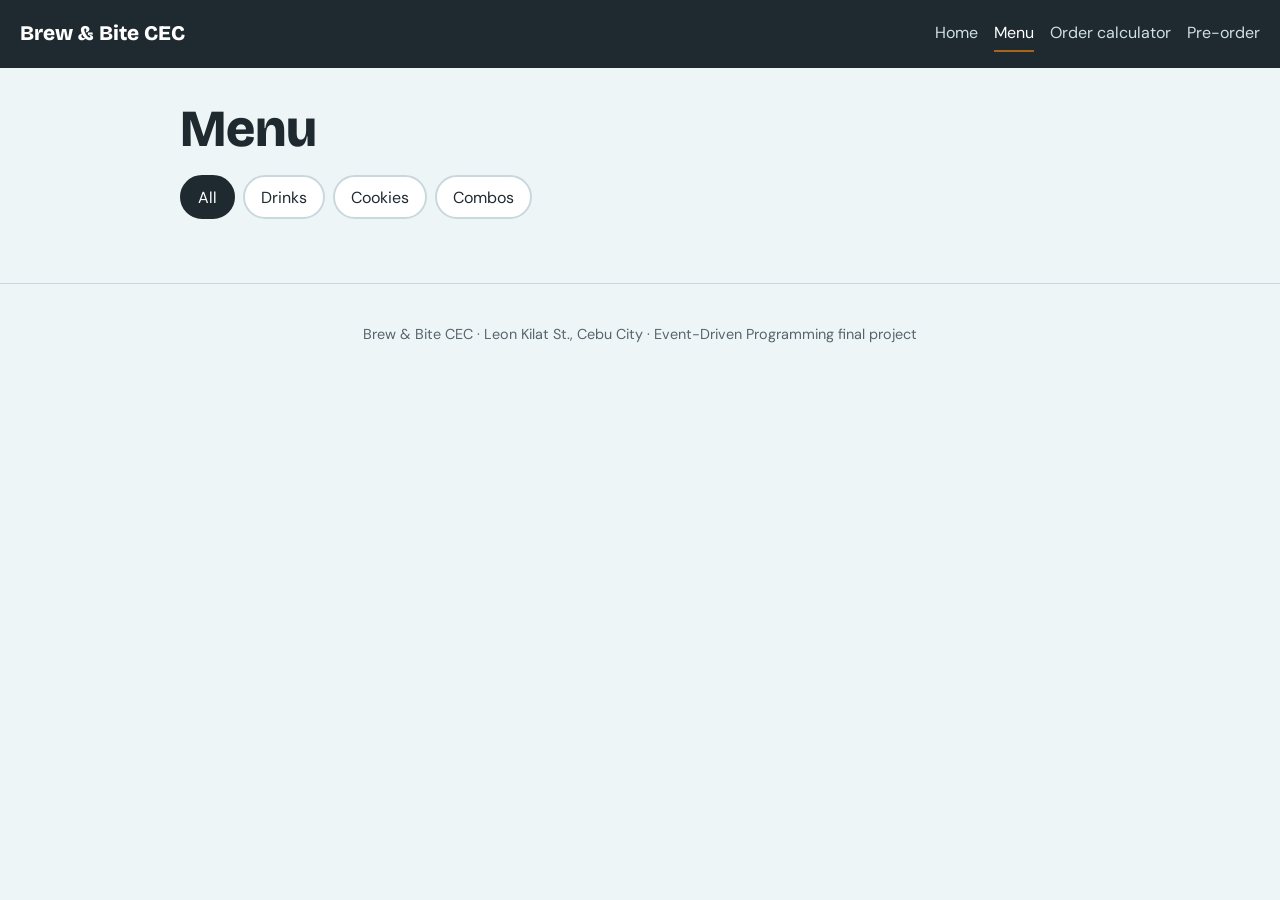
==== menu.html @ 13ae2587 "Add starter project files" ====
<!DOCTYPE html>
<html lang="en">
<head>
  <meta charset="UTF-8">
  <meta name="viewport" content="width=device-width, initial-scale=1">
  <title>Menu | Brew & Bite CEC</title>
  <link rel="preconnect" href="https://fonts.googleapis.com">
  <link rel="preconnect" href="https://fonts.gstatic.com" crossorigin>
  <link href="https://fonts.googleapis.com/css2?family=Bricolage+Grotesque:wght@600;800&family=DM+Sans:wght@400;500;700&display=swap" rel="stylesheet">
  <link rel="stylesheet" href="https://pyscript.net/releases/2024.11.1/core.css">
  <script type="module" src="https://pyscript.net/releases/2024.11.1/core.js"></script>
  <link rel="stylesheet" href="style.css">
</head>
<body>
  <header class="site-header">
    <a class="brand" href="index.html">Brew &amp; Bite CEC</a>
    <nav aria-label="Main">
      <a href="index.html">Home</a>
      <a href="menu.html" aria-current="page">Menu</a>
      <a href="order.html">Order calculator</a>
      <a href="preorder.html">Pre-order</a>
    </nav>
  </header>
  <main>
    <h1>Menu</h1>
    <div class="filters" role="group" aria-label="Filter menu by category">
      <button class="filter-btn active" data-category="All" aria-pressed="true">All</button>
      <button class="filter-btn" data-category="Drinks" aria-pressed="false">Drinks</button>
      <button class="filter-btn" data-category="Cookies" aria-pressed="false">Cookies</button>
      <button class="filter-btn" data-category="Combos" aria-pressed="false">Combos</button>
    </div>
    <p id="menu-count" class="muted" aria-live="polite"></p>
    <div id="menu-grid" class="menu-grid"></div>
  </main>
  <footer class="site-footer">
    <p>Brew &amp; Bite CEC · Leon Kilat St., Cebu City · Event-Driven Programming final project</p>
  </footer>
  <script type="py" src="./menu.py" config="./pyscript.toml"></script>
</body></html>
---- style.css ----
/* Member 5: styling. Palette: frost, cold brew, matcha, caramel. */
:root {
  --frost: #eef5f7;
  --paper: #ffffff;
  --brew: #1f2a30;
  --muted: #55656d;
  --matcha: #3f7a3a;
  --matcha-dark: #2f5e2b;
  --caramel: #a8651a;
  --line: #c9d8de;
  --error: #b3261e;
}
* { box-sizing: border-box; }
html { scroll-behavior: smooth; }
body {
  margin: 0; background: var(--frost); color: var(--brew);
  font-family: "DM Sans", system-ui, sans-serif; line-height: 1.6;
}
h1, h2, h3, .brand { font-family: "Bricolage Grotesque", system-ui, sans-serif; line-height: 1.15; }
a { color: var(--matcha-dark); }
:focus-visible { outline: 3px solid var(--caramel); outline-offset: 2px; }

.site-header {
  display: flex; flex-wrap: wrap; gap: .5rem 1.5rem; align-items: center;
  justify-content: space-between; padding: 1rem 1.25rem;
  background: var(--brew);
}
.brand { color: #fff; text-decoration: none; font-size: 1.3rem; font-weight: 800; }
.site-header nav { display: flex; flex-wrap: wrap; gap: .25rem 1rem; }
.site-header nav a { color: #cfe0e6; text-decoration: none; padding: .25rem 0; }
.site-header nav a[aria-current="page"] { color: #fff; border-bottom: 2px solid var(--caramel); }

main { max-width: 960px; margin: 0 auto; padding: 2rem 1.25rem 3rem; }
main.narrow { max-width: 640px; }
h1 { font-size: clamp(2rem, 6vw, 3.25rem); font-weight: 800; margin: 0 0 1rem; }
h2 { font-size: 1.6rem; margin: 0 0 .75rem; }
.muted { color: var(--muted); }

.hero { padding: 2.5rem 0 1rem; max-width: 40rem; }
.hero p { font-size: 1.15rem; max-width: 34rem; }
.hero-actions { display: flex; flex-wrap: wrap; gap: .75rem; margin: 1.25rem 0; }
.band { border-top: 1px solid var(--line); padding: 1.75rem 0; max-width: 42rem; }
.steps { padding-left: 1.25rem; display: grid; gap: .75rem; }

.btn {
  display: inline-block; font: inherit; font-weight: 700; cursor: pointer;
  padding: .7rem 1.2rem; border-radius: 8px; text-decoration: none;
  border: 2px solid var(--brew); background: transparent; color: var(--brew);
}
.btn:hover { background: #dfeaee; }
.btn.primary { background: var(--matcha); border-color: var(--matcha); color: #fff; }
.btn.primary:hover { background: var(--matcha-dark); border-color: var(--matcha-dark); }

.filters { display: flex; flex-wrap: wrap; gap: .5rem; margin-bottom: .5rem; }
.filter-btn {
  font: inherit; cursor: pointer; padding: .45rem 1rem; border-radius: 999px;
  border: 2px solid var(--line); background: var(--paper); color: var(--brew);
}
.filter-btn.active { background: var(--brew); border-color: var(--brew); color: #fff; }

.menu-grid { display: grid; grid-template-columns: repeat(auto-fill, minmax(250px, 1fr)); gap: 1rem; margin-top: 1rem; }
.menu-item { background: var(--paper); border: 1px solid var(--line); border-radius: 10px; padding: 1.1rem; display: flex; flex-direction: column; gap: .35rem; }
.menu-item h3 { margin: 0; font-size: 1.2rem; }
.menu-item p { margin: 0; color: var(--muted); flex: 1; }
.price { font-weight: 700; color: var(--caramel); }

.order-list { display: grid; gap: .5rem; margin: 1rem 0; }
.order-row { display: flex; align-items: center; justify-content: space-between; gap: 1rem; background: var(--paper); border: 1px solid var(--line); border-radius: 8px; padding: .6rem .9rem; }
.order-row label { display: flex; flex-direction: column; flex: 1; }
.order-row .name { font-weight: 500; }
.order-row input { width: 5rem; }

.field { display: grid; gap: .3rem; margin-bottom: 1rem; font-weight: 500; }
input[type="text"], input[type="number"], select, textarea {
  font: inherit; padding: .6rem .7rem; border: 1px solid var(--muted); border-radius: 6px; background: var(--paper); color: var(--brew);
}
.check { display: flex; gap: .5rem; align-items: center; margin: 1rem 0; }

.totals { margin: 1rem 0; background: var(--paper); border: 1px solid var(--line); border-radius: 8px; padding: .75rem 1rem; }
.totals div { display: flex; justify-content: space-between; padding: .2rem 0; }
.totals dt, .totals dd { margin: 0; }
.totals .grand { border-top: 1px solid var(--line); margin-top: .35rem; padding-top: .5rem; font-weight: 700; font-size: 1.15rem; }

.estimate { font-weight: 700; color: var(--caramel); }
.msg { min-height: 1.4em; margin: .25rem 0 .5rem; }
.msg.error { color: var(--error); font-weight: 500; }
.receipt { background: var(--paper); border: 2px solid var(--matcha); border-radius: 10px; padding: 1rem 1.25rem; margin-top: 1.25rem; }
.receipt[hidden] { display: none; }
.receipt h3 { margin-top: 0; }
.receipt-total { font-weight: 700; }

.site-footer { text-align: center; padding: 1.5rem 1rem; color: var(--muted); font-size: .9rem; border-top: 1px solid var(--line); }

@media (prefers-reduced-motion: reduce) { html { scroll-behavior: auto; } }
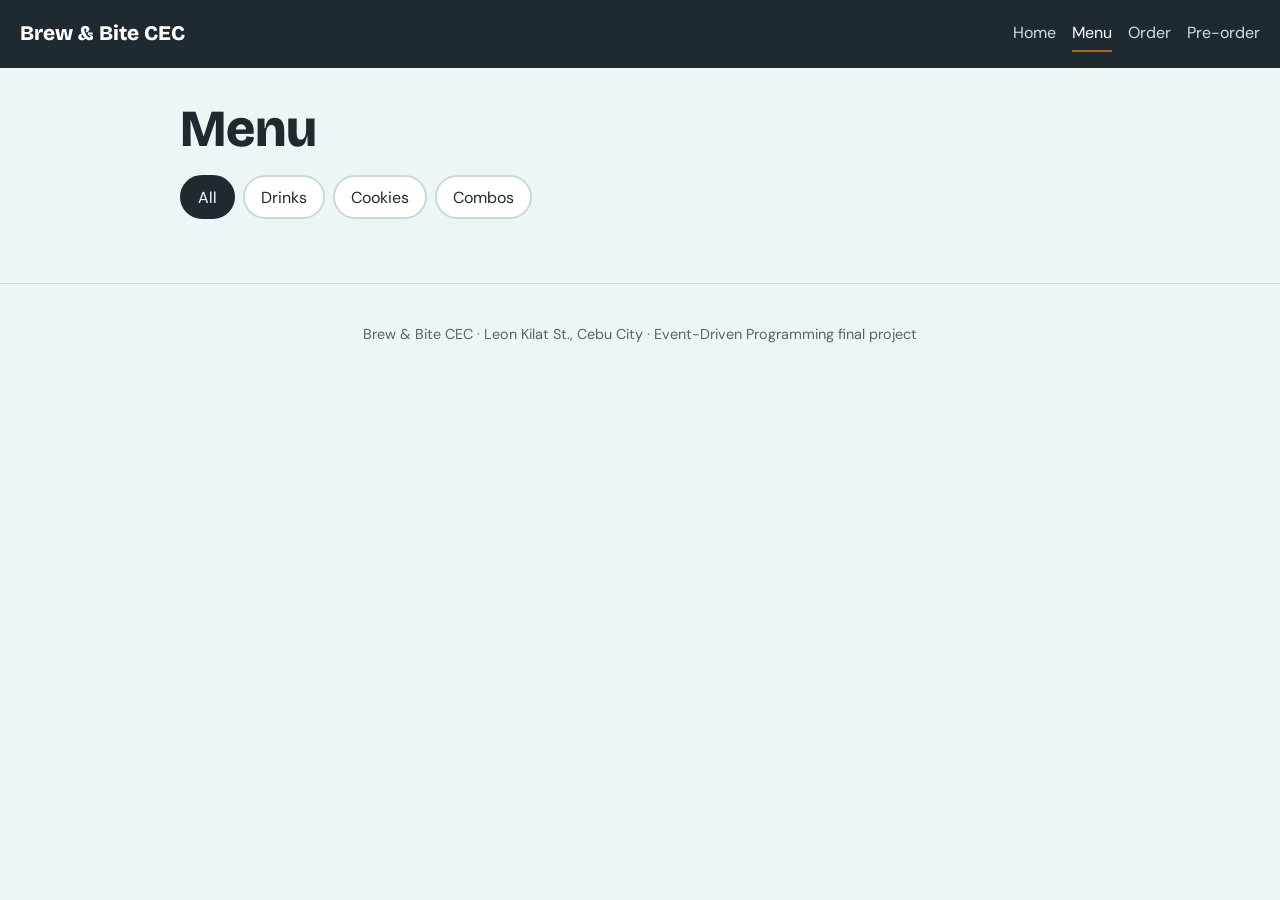
==== commit db6a3d7f: "erased the calculator on the order calculator" ====
--- a/menu.html
+++ b/menu.html
@@ -17,7 +17,7 @@
     <nav aria-label="Main">
       <a href="index.html">Home</a>
       <a href="menu.html" aria-current="page">Menu</a>
-      <a href="order.html">Order calculator</a>
+      <a href="order.html">Order</a>
       <a href="preorder.html">Pre-order</a>
     </nav>
   </header>
